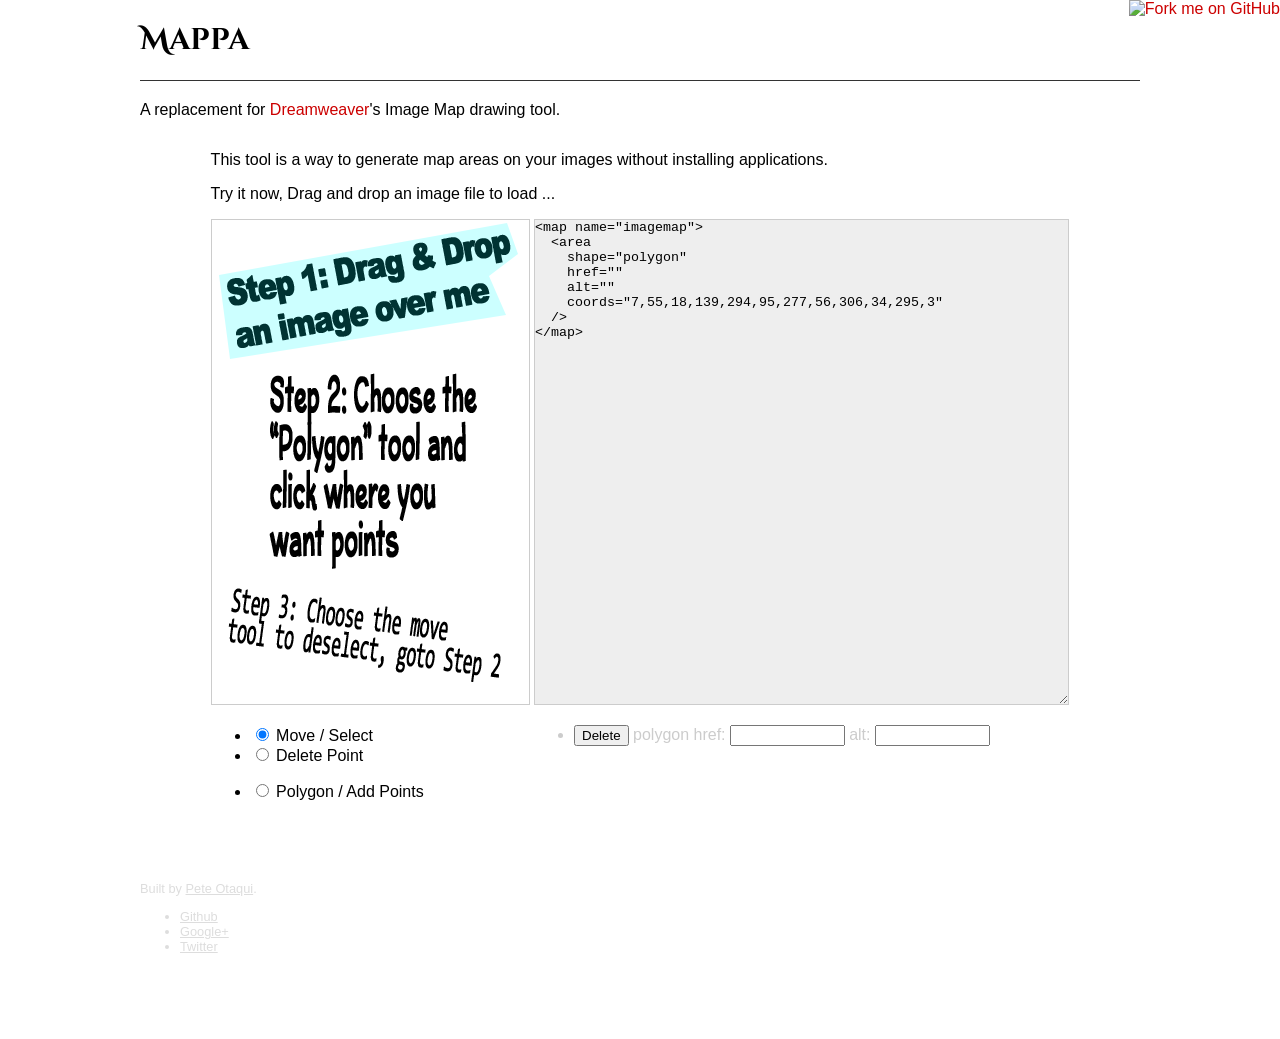
==== index.html @ 13eb8e29 "Add more CSS" ====
<!doctype html>
<html lang="en">
    <head>
        <title>Mappa</title>
        <link href='http://fonts.googleapis.com/css?family=Cinzel+Decorative' rel='stylesheet' type='text/css'>
        <link rel="stylesheet" href="css/mappa.css" />
    </head>
    <body>
        <div class="root">
            <div class="container">
                <header>
                    <h1>Mappa</h1>
                    <p>A replacement for <a href="http://adobe.com/products/dreamweaver">Dreamweaver</a>'s Image Map drawing tool.</p>

                    <a href="https://github.com/pete-otaqui/mappa"><img style="position: absolute; top: 0; right: 0; border: 0;" src="https://s3.amazonaws.com/github/ribbons/forkme_right_green_007200.png" alt="Fork me on GitHub"></a>

                </header>
                <section>
                    
                    <div class="mappa">
                        <p>This tool is a way to generate map areas on your images without installing applications.</p>
                        <p>Try it now, Drag and drop an image file to load ... </p>
                        <div class="mappa-workspace">
                            <canvas class="mappa-canvas" width="800" height="600"></canvas>
                            <div class="mappa-toolbars">
                                <ul class="mappa-points">
                                    <li><label><input checked="checked" type="radio" name="tool" value="arrow"/> Move / Select</label></li>
                                    <li><label><input type="radio" name="tool" value="delete" /> Delete Point</label></li>
                                </ul>
                                <ul class="mappa-drawers">
                                    <li><label><input type="radio" name="tool" value="polygon" /> Polygon / Add Points</label></li>
                                </ul>
                            </div>
                        </div>
                        <div class="mappa-output">
                            <textarea class="mappa-html"></textarea>
                            <ul class="mappa-list"></ul>
                        </div>
                </section>
                <footer>
                    Built by <a href="http://otaqui.com/">Pete Otaqui</a>.
                    <ul>
                        <li><a href="https://github.com/pete-otaqui">Github</a></li>
                        <li><a href="https://plus.google.com/108745439238785531356/" rel="author">Google+</a></li>
                        <li><a href="http://twitter.com/pete_otaqui">Twitter</a></li>
                    </ul>
                </footer>
            </div>
        </div>
        <script src="vendor/jquery.min.js"></script>
        <script src="vendor/underscore.js"></script>
        <script src="vendor/backbone.js"></script>
        <script src="vendor/backbone-relational.js"></script>
        <script src="js/mappa-backbone.js"></script>
    </body>
</html>
---- css/mappa.css ----
/* MAPPA STYLES */
header h1{
    font-family: 'Cinzel Decorative', cursive;
    font-size:30px;
    padding-bottom: 20px;
    border-bottom: #333 solid 1px;
}
header a{
    color:#c00;
    text-decoration: none;
}
header a:hover {
    text-decoration: underline;
}
label{
    cursor:pointer;
}
.mappa-canvas {
    border: 1px solid #ccc;
    background-color: #eee;
}

.mappa-workspace {
    display: inline-block;
    vertical-align: top;
}
.mappa-output {
    display: inline-block;
    vertical-align: top;
}
.mappa-html {
    border: 1px solid #ccc;
    background-color: #eee;
    margin: 0;
    padding: 0;
    min-width: 40em;
    font-family: "Consolas", "Andale Mono", "Courier New";
}
.mappa-list {
    color: #ccc;
}
.mappa-list .selected-true{
    color: #000;
}
.mappa-list input {
    width: 8em;
}


/* PAGE STYLES */

body, input, select {
    font-family: "Helvetica Neue", "Helvetica", "Arial", sans-serif;
}

header, footer {
    max-width: 1000px;
    margin: 0 auto;
}
section {
    text-align: center;
}
.mappa {
    display: inline-block;
    text-align: left;
}

footer {
    color: #ddd;
    padding: 5em 0;
    font-size: 80%;
}
footer a {
    color: #ddd;
}
footer a:hover {
    color: #000;
}
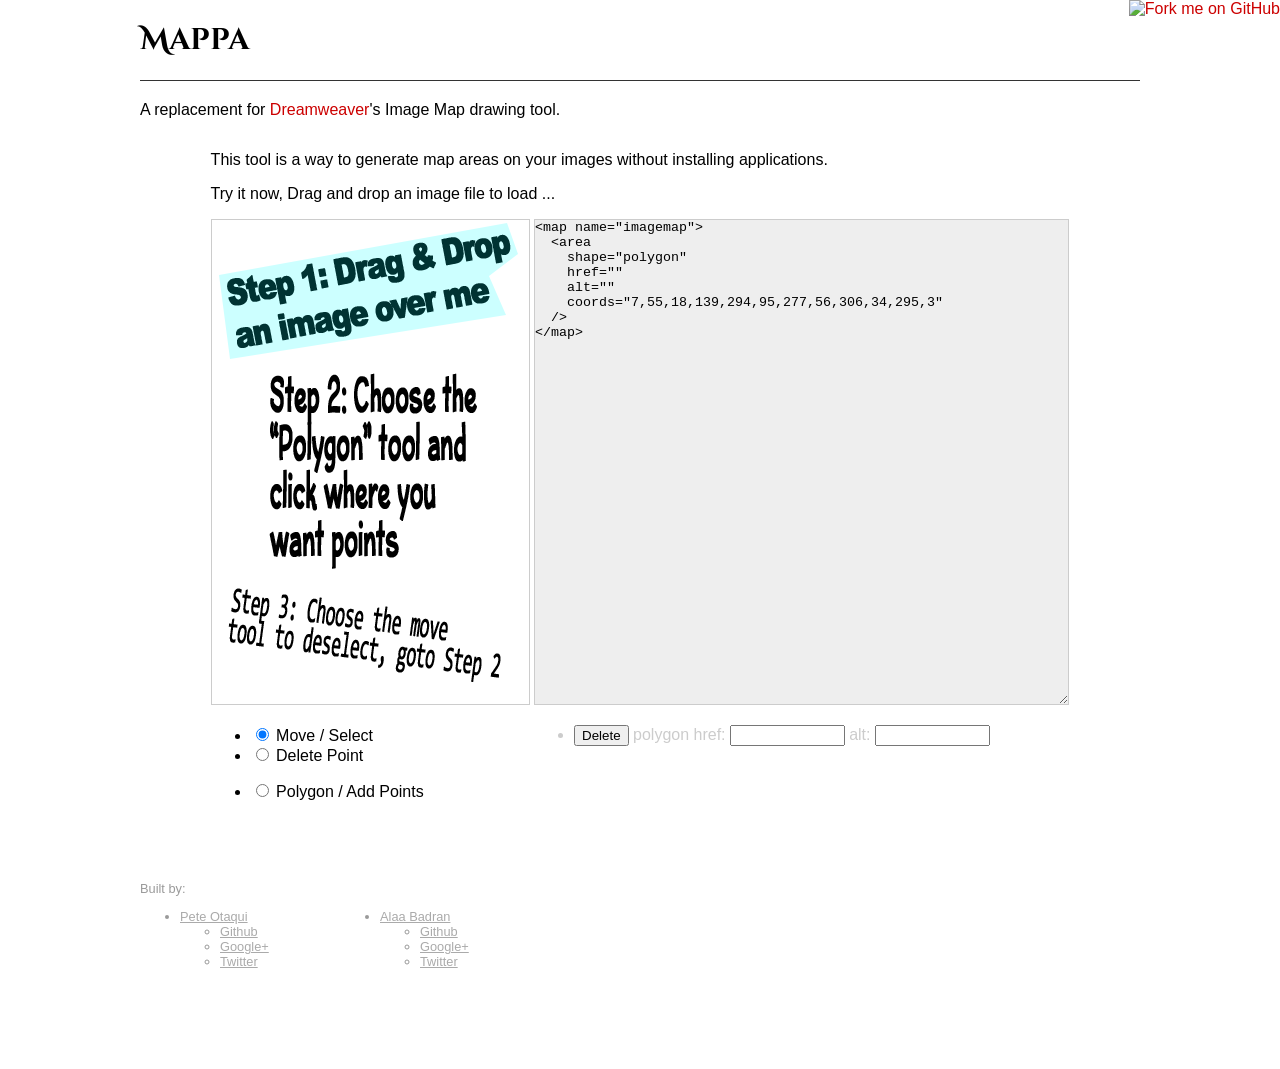
==== commit d1c88381: "Merge branch '1-Basics' into 2-Layout" ====
--- a/index.html
+++ b/index.html
@@ -38,11 +38,22 @@
                         </div>
                 </section>
                 <footer>
-                    Built by <a href="http://otaqui.com/">Pete Otaqui</a>.
+                    Built by: 
                     <ul>
-                        <li><a href="https://github.com/pete-otaqui">Github</a></li>
-                        <li><a href="https://plus.google.com/108745439238785531356/" rel="author">Google+</a></li>
-                        <li><a href="http://twitter.com/pete_otaqui">Twitter</a></li>
+                    <li class="developer"><a target="_blank" href="http://otaqui.com/">Pete Otaqui</a>
+                        <ul>
+                            <li><a href="https://github.com/pete-otaqui">Github</a></li>
+                            <li><a target="_blank" href="https://plus.google.com/108745439238785531356/" rel="author">Google+</a></li>
+                            <li><a target="_blank" href="http://twitter.com/pete_otaqui">Twitter</a></li>
+                        </ul>
+                    </li>
+                    <li class="developer"><a target="_blank" href="http://alaabadran.com/">Alaa Badran</a>
+                        <ul>
+                            <li><a href="https://github.com/alaabadran">Github</a></li>
+                            <li><a target="_blank" href="https://plus.google.com/117553843237016865670/" rel="author">Google+</a></li>
+                            <li><a target="_blank" href="http://twitter.com/freelancerid">Twitter</a></li>
+                        </ul>
+                    </li>
                     </ul>
                 </footer>
             </div>
--- a/css/mappa.css
+++ b/css/mappa.css
@@ -67,12 +67,17 @@
 }
 
 footer {
-    color: #ddd;
+    color: #9a9a9a;
     padding: 5em 0;
     font-size: 80%;
 }
+footer .developer{
+    width:200px;
+    height:160px;
+    float:left;
+}
 footer a {
-    color: #ddd;
+    color: #aaa;
 }
 footer a:hover {
     color: #000;
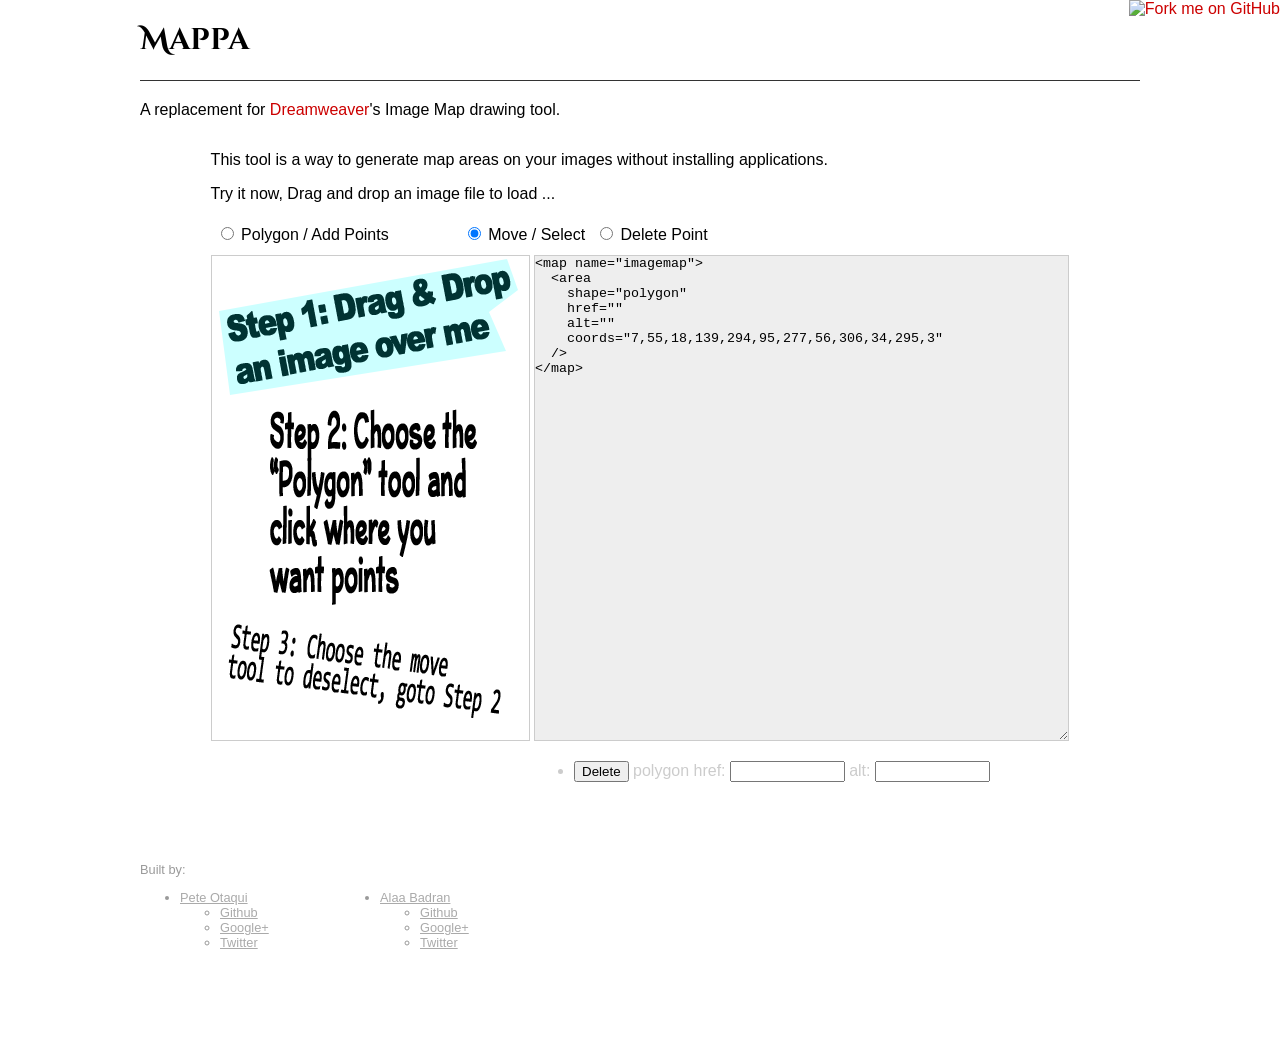
==== commit a1d8bbd1: "Updating Layout issue #2" ====
--- a/index.html
+++ b/index.html
@@ -20,21 +20,23 @@
                     <div class="mappa">
                         <p>This tool is a way to generate map areas on your images without installing applications.</p>
                         <p>Try it now, Drag and drop an image file to load ... </p>
-                        <div class="mappa-workspace">
-                            <canvas class="mappa-canvas" width="800" height="600"></canvas>
-                            <div class="mappa-toolbars">
-                                <ul class="mappa-points">
-                                    <li><label><input checked="checked" type="radio" name="tool" value="arrow"/> Move / Select</label></li>
-                                    <li><label><input type="radio" name="tool" value="delete" /> Delete Point</label></li>
-                                </ul>
-                                <ul class="mappa-drawers">
-                                    <li><label><input type="radio" name="tool" value="polygon" /> Polygon / Add Points</label></li>
-                                </ul>
+                        <div class="mappa-tool">
+                            <div class="mappa-workspace">
+                                <canvas class="mappa-canvas" width="800" height="600"></canvas>
+                                <div class="mappa-toolbars">
+                                    <ul class="mappa-drawers">
+                                        <li><label><input type="radio" name="tool" value="polygon" /> Polygon / Add Points</label></li>
+                                    </ul>
+                                    <ul class="mappa-points">
+                                        <li><label><input checked="checked" type="radio" name="tool" value="arrow"/> Move / Select</label></li>
+                                        <li><label><input type="radio" name="tool" value="delete" /> Delete Point</label></li>
+                                    </ul>
+                                </div>
                             </div>
-                        </div>
-                        <div class="mappa-output">
-                            <textarea class="mappa-html"></textarea>
-                            <ul class="mappa-list"></ul>
+                            <div class="mappa-output">
+                                <textarea class="mappa-html"></textarea>
+                                <ul class="mappa-list"></ul>
+                            </div>
                         </div>
                 </section>
                 <footer>
--- a/css/mappa.css
+++ b/css/mappa.css
@@ -46,6 +46,29 @@
 .mappa-list input {
     width: 8em;
 }
+.mappa-tool{
+    position:relative;
+    padding-top:36px;
+}
+.mappa-toolbars{
+    position:absolute;
+    top:0;
+    left:0;
+}
+.mappa-toolbars ul{
+    display: inline-block;
+    margin: 0 64px 0 0;
+    padding:0;
+    list-style: none;
+    float:left;
+}
+.mappa-toolbars li{
+    float:left;
+}
+.mappa-toolbars label{
+    display:inline-block;
+    padding:5px;
+}
 
 
 /* PAGE STYLES */
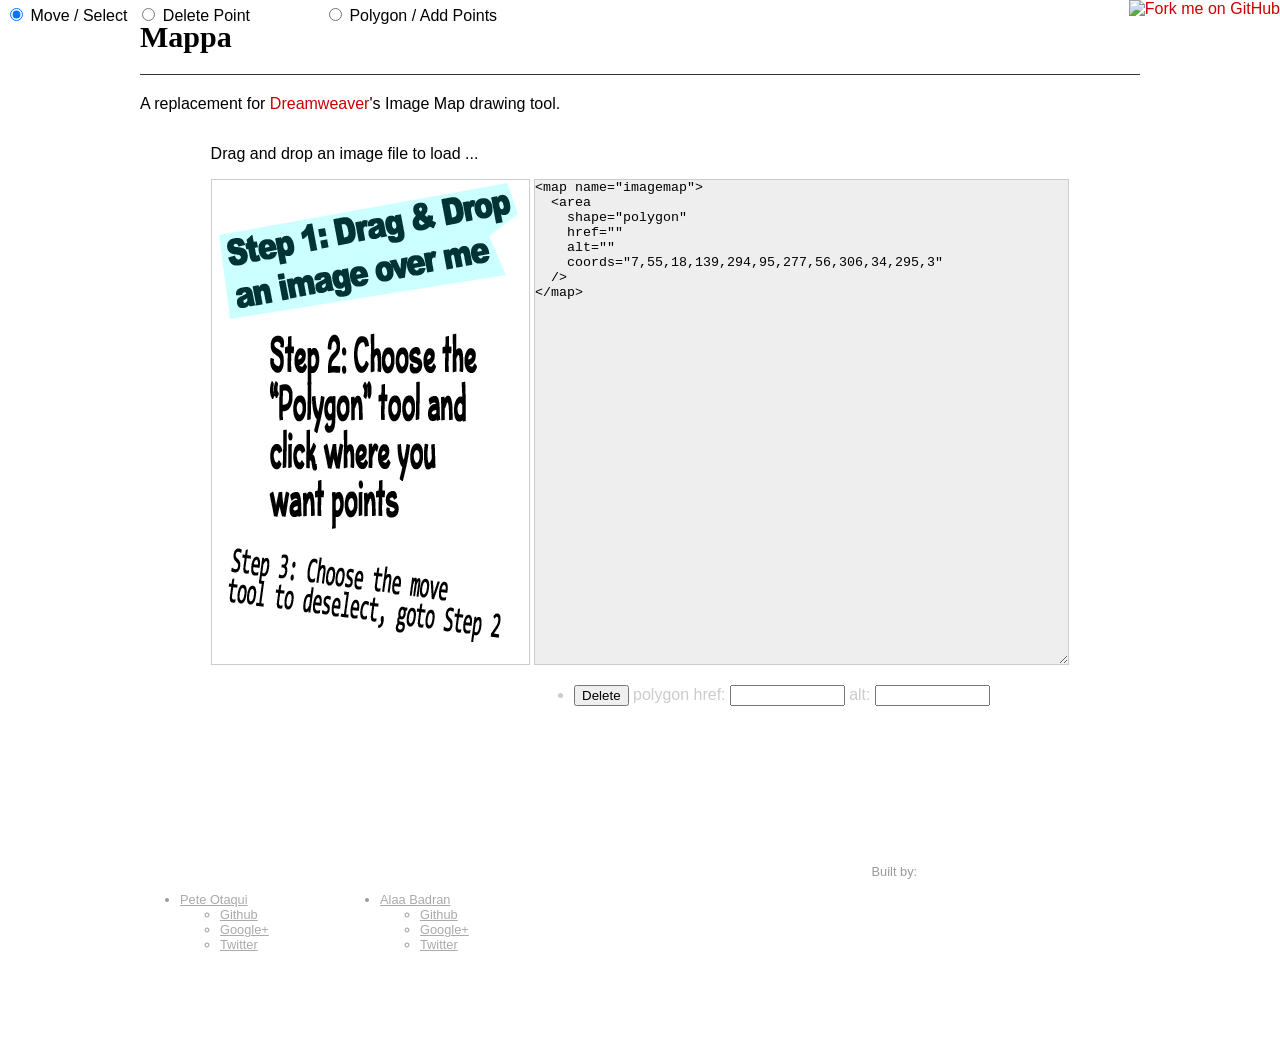
==== commit 08a06b9d: "added google adsense ... sorry about that ;)" ====
--- a/index.html
+++ b/index.html
@@ -2,7 +2,6 @@
 <html lang="en">
     <head>
         <title>Mappa</title>
-        <link href='http://fonts.googleapis.com/css?family=Cinzel+Decorative' rel='stylesheet' type='text/css'>
         <link rel="stylesheet" href="css/mappa.css" />
     </head>
     <body>
@@ -18,28 +17,34 @@
                 <section>
                     
                     <div class="mappa">
-                        <p>This tool is a way to generate map areas on your images without installing applications.</p>
-                        <p>Try it now, Drag and drop an image file to load ... </p>
-                        <div class="mappa-tool">
-                            <div class="mappa-workspace">
-                                <canvas class="mappa-canvas" width="800" height="600"></canvas>
-                                <div class="mappa-toolbars">
-                                    <ul class="mappa-drawers">
-                                        <li><label><input type="radio" name="tool" value="polygon" /> Polygon / Add Points</label></li>
-                                    </ul>
-                                    <ul class="mappa-points">
-                                        <li><label><input checked="checked" type="radio" name="tool" value="arrow"/> Move / Select</label></li>
-                                        <li><label><input type="radio" name="tool" value="delete" /> Delete Point</label></li>
-                                    </ul>
-                                </div>
+                        <p>Drag and drop an image file to load ... </p>
+                        <div class="mappa-workspace">
+                            <canvas class="mappa-canvas" width="800" height="600"></canvas>
+                            <div class="mappa-toolbars">
+                                <ul class="mappa-points">
+                                    <li><label><input checked="checked" type="radio" name="tool" value="arrow"/> Move / Select</label></li>
+                                    <li><label><input type="radio" name="tool" value="delete" /> Delete Point</label></li>
+                                </ul>
+                                <ul class="mappa-drawers">
+                                    <li><label><input type="radio" name="tool" value="polygon" /> Polygon / Add Points</label></li>
+                                </ul>
                             </div>
-                            <div class="mappa-output">
-                                <textarea class="mappa-html"></textarea>
-                                <ul class="mappa-list"></ul>
-                            </div>
+                        </div>
+                        <div class="mappa-output">
+                            <textarea class="mappa-html"></textarea>
+                            <ul class="mappa-list"></ul>
                         </div>
                 </section>
                 <footer>
+                    <script async src="http://pagead2.googlesyndication.com/pagead/js/adsbygoogle.js"></script>
+                        <!-- Mappa Ad -->
+                        <ins class="adsbygoogle"
+                             style="display:inline-block;width:728px;height:90px"
+                             data-ad-client="ca-pub-1140136466360936"
+                             data-ad-slot="6923353864"></ins>
+                        <script>
+                        (adsbygoogle = window.adsbygoogle || []).push({});
+                    </script>
                     Built by: 
                     <ul>
                     <li class="developer"><a target="_blank" href="http://otaqui.com/">Pete Otaqui</a>
@@ -65,5 +70,15 @@
         <script src="vendor/backbone.js"></script>
         <script src="vendor/backbone-relational.js"></script>
         <script src="js/mappa-backbone.js"></script>
+<script>
+(function(i,s,o,g,r,a,m){i['GoogleAnalyticsObject']=r;i[r]=i[r]||function(){
+(i[r].q=i[r].q||[]).push(arguments)},i[r].l=1*new Date();a=s.createElement(o),
+m=s.getElementsByTagName(o)[0];a.async=1;a.src=g;m.parentNode.insertBefore(a,m)
+})(window,document,'script','//www.google-analytics.com/analytics.js','ga');
+
+ga('create', 'UA-618306-8', 'mappatool.com');
+ga('send', 'pageview');
+
+</script>
     </body>
 </html>
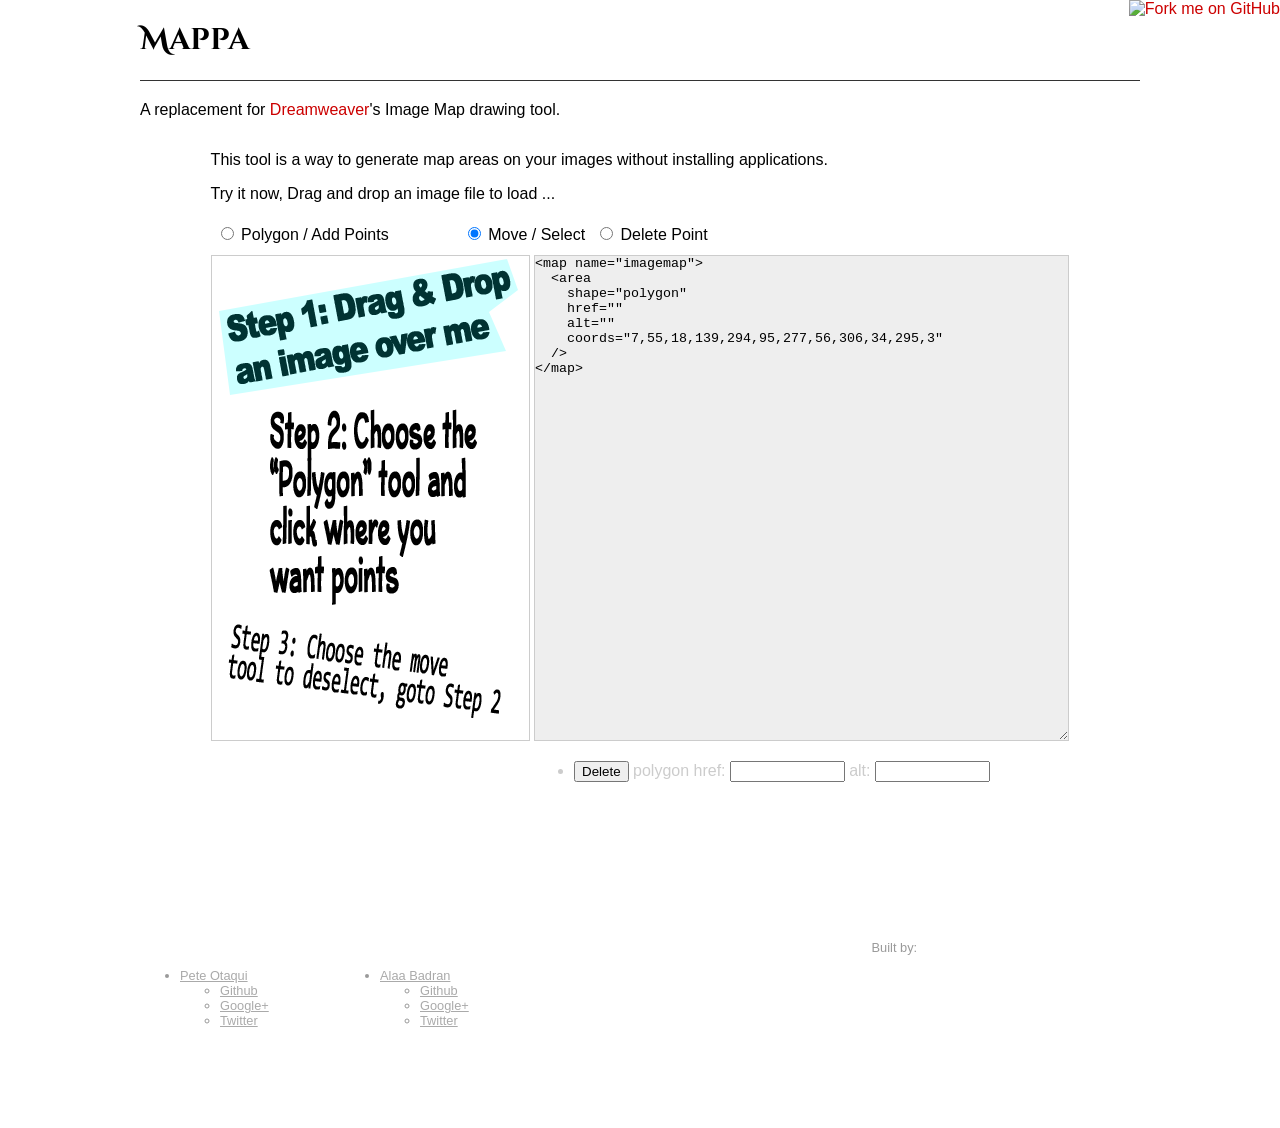
==== commit 7560cbb6: "Merge remote-tracking branch 'origin/master'" ====
--- a/index.html
+++ b/index.html
@@ -2,6 +2,7 @@
 <html lang="en">
     <head>
         <title>Mappa</title>
+        <link href='http://fonts.googleapis.com/css?family=Cinzel+Decorative' rel='stylesheet' type='text/css'>
         <link rel="stylesheet" href="css/mappa.css" />
     </head>
     <body>
@@ -17,22 +18,25 @@
                 <section>
                     
                     <div class="mappa">
-                        <p>Drag and drop an image file to load ... </p>
-                        <div class="mappa-workspace">
-                            <canvas class="mappa-canvas" width="800" height="600"></canvas>
-                            <div class="mappa-toolbars">
-                                <ul class="mappa-points">
-                                    <li><label><input checked="checked" type="radio" name="tool" value="arrow"/> Move / Select</label></li>
-                                    <li><label><input type="radio" name="tool" value="delete" /> Delete Point</label></li>
-                                </ul>
-                                <ul class="mappa-drawers">
-                                    <li><label><input type="radio" name="tool" value="polygon" /> Polygon / Add Points</label></li>
-                                </ul>
+                        <p>This tool is a way to generate map areas on your images without installing applications.</p>
+                        <p>Try it now, Drag and drop an image file to load ... </p>
+                        <div class="mappa-tool">
+                            <div class="mappa-workspace">
+                                <canvas class="mappa-canvas" width="800" height="600"></canvas>
+                                <div class="mappa-toolbars">
+                                    <ul class="mappa-drawers">
+                                        <li><label><input type="radio" name="tool" value="polygon" /> Polygon / Add Points</label></li>
+                                    </ul>
+                                    <ul class="mappa-points">
+                                        <li><label><input checked="checked" type="radio" name="tool" value="arrow"/> Move / Select</label></li>
+                                        <li><label><input type="radio" name="tool" value="delete" /> Delete Point</label></li>
+                                    </ul>
+                                </div>
                             </div>
-                        </div>
-                        <div class="mappa-output">
-                            <textarea class="mappa-html"></textarea>
-                            <ul class="mappa-list"></ul>
+                            <div class="mappa-output">
+                                <textarea class="mappa-html"></textarea>
+                                <ul class="mappa-list"></ul>
+                            </div>
                         </div>
                 </section>
                 <footer>
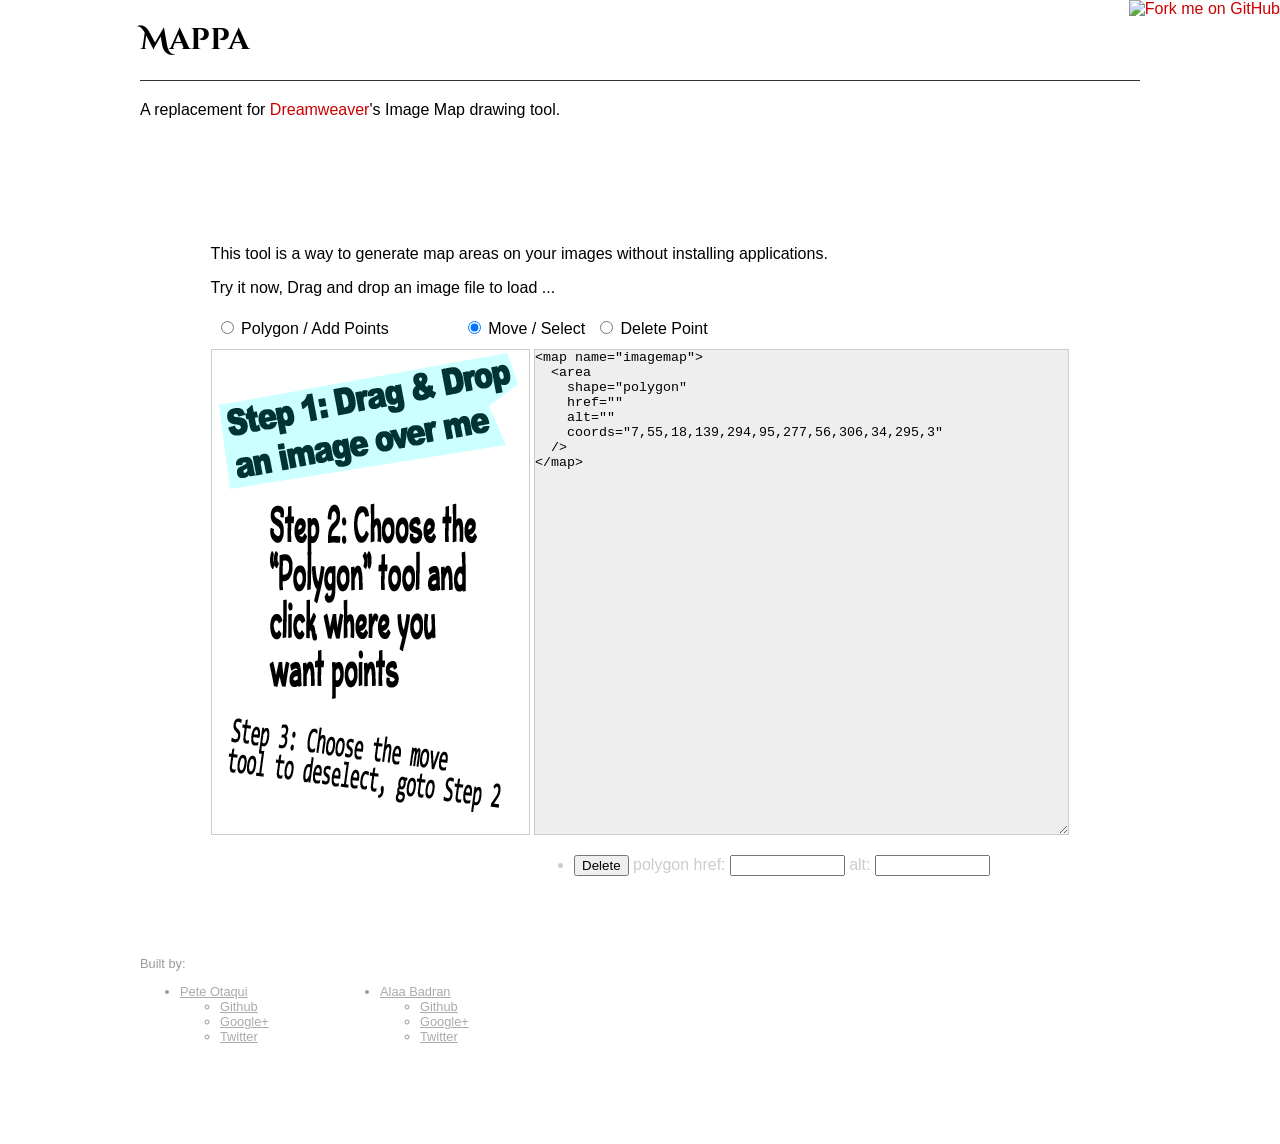
==== commit ca18ec12: "moved ad placement" ====
--- a/index.html
+++ b/index.html
@@ -15,6 +15,19 @@
                     <a href="https://github.com/pete-otaqui/mappa"><img style="position: absolute; top: 0; right: 0; border: 0;" src="https://s3.amazonaws.com/github/ribbons/forkme_right_green_007200.png" alt="Fork me on GitHub"></a>
 
                 </header>
+                <section class="ad">
+
+                    <script async src="http://pagead2.googlesyndication.com/pagead/js/adsbygoogle.js"></script>
+                        <!-- Mappa Ad -->
+                        <ins class="adsbygoogle"
+                             style="display:inline-block;width:728px;height:90px"
+                             data-ad-client="ca-pub-1140136466360936"
+                             data-ad-slot="6923353864"></ins>
+                        <script>
+                        (adsbygoogle = window.adsbygoogle || []).push({});
+                    </script>
+                    
+                </section>
                 <section>
                     
                     <div class="mappa">
@@ -40,15 +53,6 @@
                         </div>
                 </section>
                 <footer>
-                    <script async src="http://pagead2.googlesyndication.com/pagead/js/adsbygoogle.js"></script>
-                        <!-- Mappa Ad -->
-                        <ins class="adsbygoogle"
-                             style="display:inline-block;width:728px;height:90px"
-                             data-ad-client="ca-pub-1140136466360936"
-                             data-ad-slot="6923353864"></ins>
-                        <script>
-                        (adsbygoogle = window.adsbygoogle || []).push({});
-                    </script>
                     Built by: 
                     <ul>
                     <li class="developer"><a target="_blank" href="http://otaqui.com/">Pete Otaqui</a>
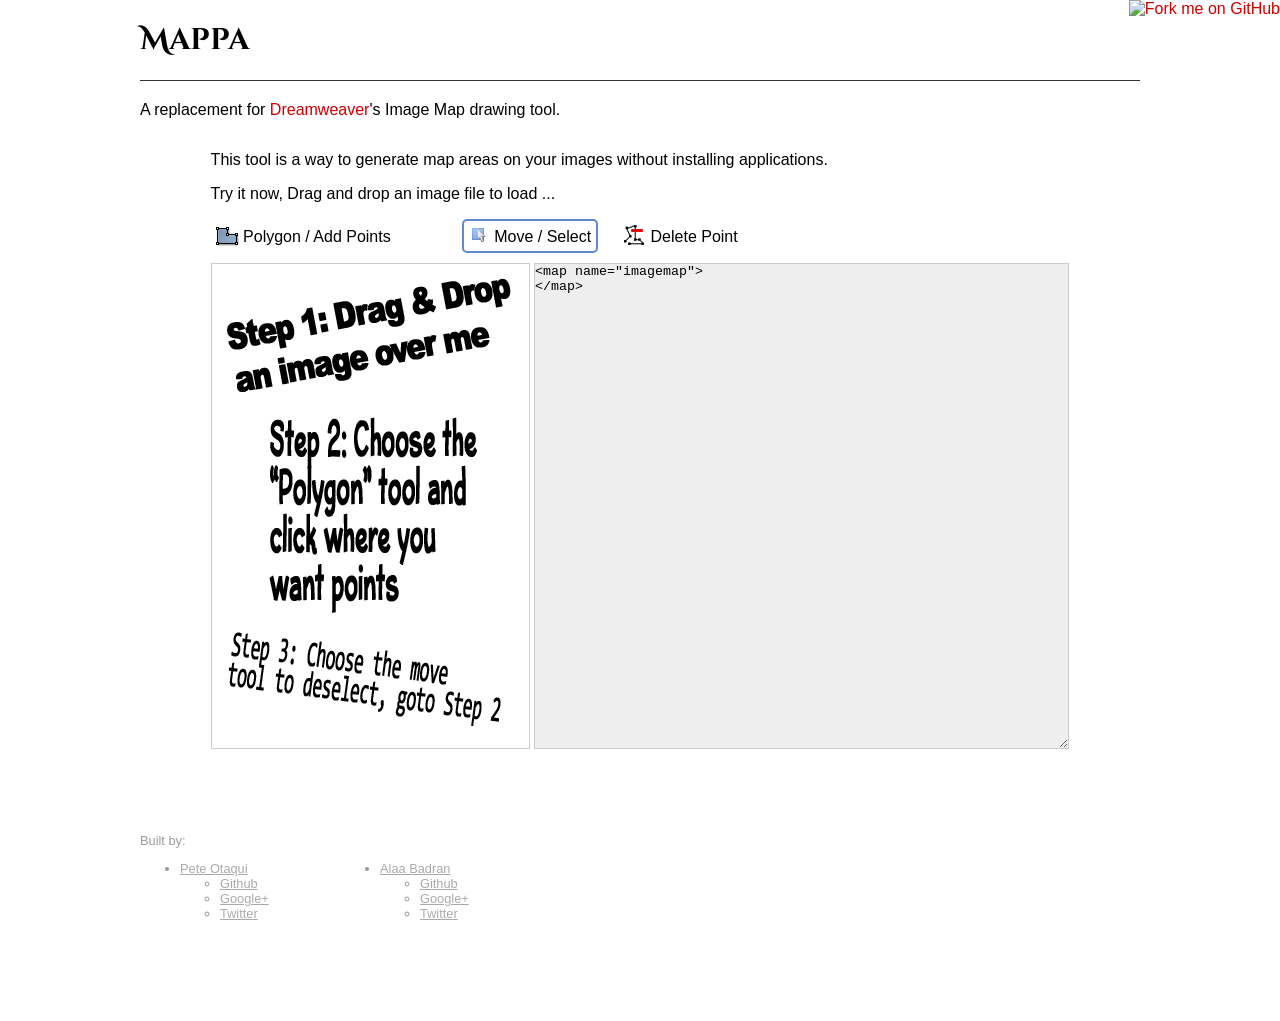
==== commit 8ceed0c8: "Adding icons to layout" ====
--- a/index.html
+++ b/index.html
@@ -15,19 +15,6 @@
                     <a href="https://github.com/pete-otaqui/mappa"><img style="position: absolute; top: 0; right: 0; border: 0;" src="https://s3.amazonaws.com/github/ribbons/forkme_right_green_007200.png" alt="Fork me on GitHub"></a>
 
                 </header>
-                <section class="ad">
-
-                    <script async src="http://pagead2.googlesyndication.com/pagead/js/adsbygoogle.js"></script>
-                        <!-- Mappa Ad -->
-                        <ins class="adsbygoogle"
-                             style="display:inline-block;width:728px;height:90px"
-                             data-ad-client="ca-pub-1140136466360936"
-                             data-ad-slot="6923353864"></ins>
-                        <script>
-                        (adsbygoogle = window.adsbygoogle || []).push({});
-                    </script>
-                    
-                </section>
                 <section>
                     
                     <div class="mappa">
@@ -38,11 +25,11 @@
                                 <canvas class="mappa-canvas" width="800" height="600"></canvas>
                                 <div class="mappa-toolbars">
                                     <ul class="mappa-drawers">
-                                        <li><label><input type="radio" name="tool" value="polygon" /> Polygon / Add Points</label></li>
+                                        <li class="add-poly"><label><input type="radio" name="tool" value="polygon" /> Polygon / Add Points</label></li>
                                     </ul>
                                     <ul class="mappa-points">
-                                        <li><label><input checked="checked" type="radio" name="tool" value="arrow"/> Move / Select</label></li>
-                                        <li><label><input type="radio" name="tool" value="delete" /> Delete Point</label></li>
+                                        <li class="move-poly"><label class="active"><input checked="checked" type="radio" name="tool" value="arrow"/> Move / Select</label></li>
+                                        <li class="del-point"><label><input type="radio" name="tool" value="delete" /> Delete Point</label></li>
                                     </ul>
                                 </div>
                             </div>
@@ -78,15 +65,5 @@
         <script src="vendor/backbone.js"></script>
         <script src="vendor/backbone-relational.js"></script>
         <script src="js/mappa-backbone.js"></script>
-<script>
-(function(i,s,o,g,r,a,m){i['GoogleAnalyticsObject']=r;i[r]=i[r]||function(){
-(i[r].q=i[r].q||[]).push(arguments)},i[r].l=1*new Date();a=s.createElement(o),
-m=s.getElementsByTagName(o)[0];a.async=1;a.src=g;m.parentNode.insertBefore(a,m)
-})(window,document,'script','//www.google-analytics.com/analytics.js','ga');
-
-ga('create', 'UA-618306-8', 'mappatool.com');
-ga('send', 'pageview');
-
-</script>
     </body>
 </html>
--- a/css/mappa.css
+++ b/css/mappa.css
@@ -48,7 +48,7 @@
 }
 .mappa-tool{
     position:relative;
-    padding-top:36px;
+    padding-top:44px;
 }
 .mappa-toolbars{
     position:absolute;
@@ -68,7 +68,34 @@
 .mappa-toolbars label{
     display:inline-block;
     padding:5px;
+    border:#fff solid 2px;
+    border-radius: 5px;
 }
+.mappa-toolbars label.active{
+    border:#6287cd solid 2px;
+}
+.mappa-toolbars input{
+    opacity:0;
+}
+li.add-poly{
+    background:url(../img/poly.png) 4px 5px no-repeat;
+}
+li.move-poly{
+    background:url(../img/move.png) 8px 7px no-repeat;
+    margin-right:20px;
+}
+li.del-point{
+    background:url(../img/del-point.png) 6px 6px no-repeat;
+}
+.mappa-list .delete{
+    border:0;
+    margin-right:10px;
+    padding: 0 0 0 16px;
+    background: url(../img/delete.png) 0 2px no-repeat transparent;
+    color:#cc3333;
+    cursor:pointer;
+}
+
 
 
 /* PAGE STYLES */
